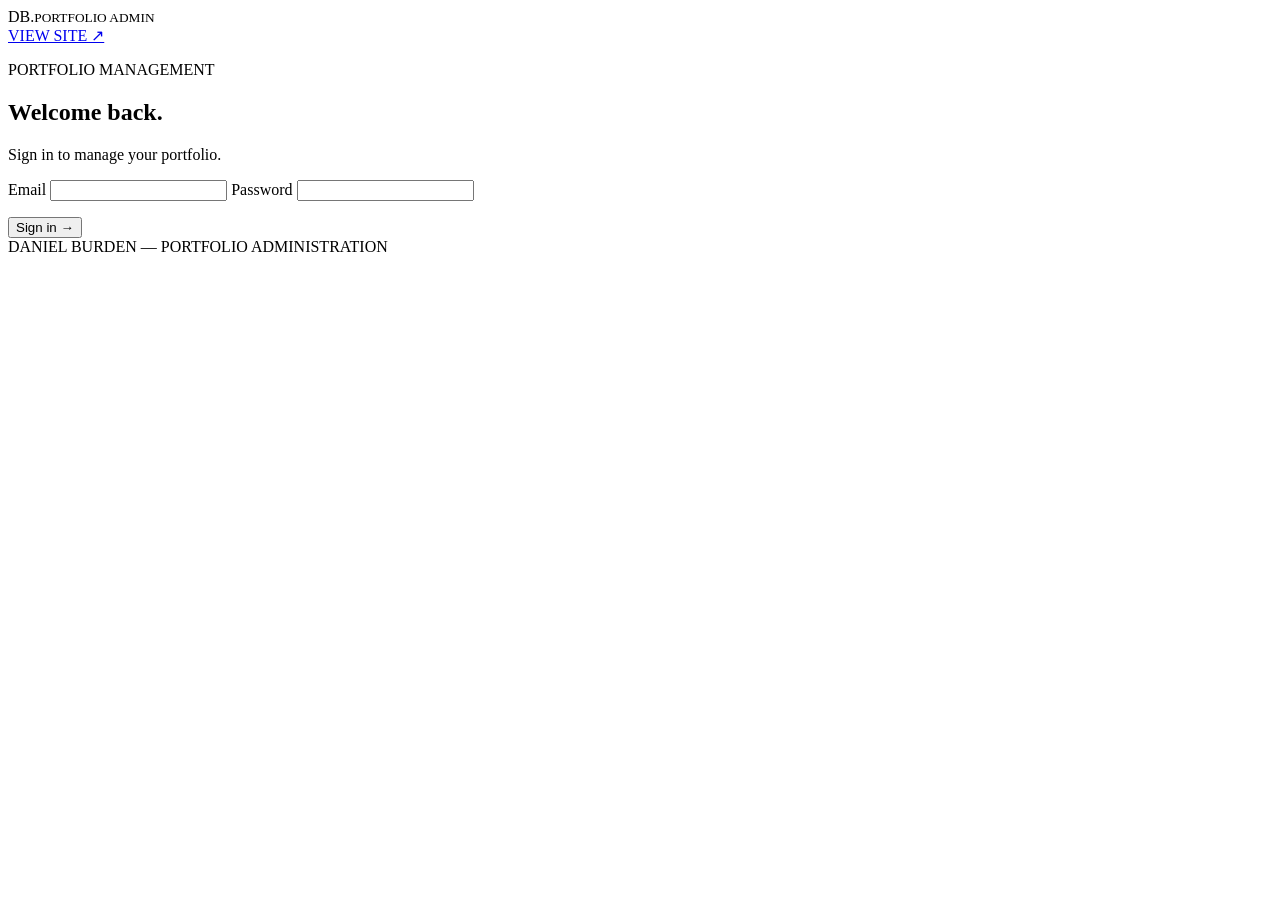
==== public/admin.html @ e2955ef0 "Add files via upload" ====
<!DOCTYPE html>
<html lang="en">
<head>
  <meta charset="UTF-8">
  <meta name="viewport" content="width=device-width, initial-scale=1.0">
  <title>Admin | Daniel Burden</title>
  <link rel="stylesheet" href="/admin.css">
  <style>
    .admin-toast {
      position: fixed;
      z-index: 9999;
      top: 22px;
      right: 22px;
      padding: 14px 22px;
      background: #267a43;
      color: white;
      font: 600 13px Arial, sans-serif;
      box-shadow: 0 8px 28px #0002;
      opacity: 0;
      transform: translateY(-12px);
      pointer-events: none;
      transition: opacity .25s, transform .25s;
    }
    .admin-toast.visible {
      opacity: 1;
      transform: translateY(0);
    }
    .about-admin-preview img {
      display: block;
      max-width: 220px;
      max-height: 220px;
      object-fit: cover;
      margin-top: 12px;
    }
    .banner-message-row {
      display: grid;
      grid-template-columns: 1fr auto;
      gap: 10px;
      margin: 10px 0;
      align-items: center;
    }
    .banner-message-row input {
      width: 100%;
    }
    .banner-message-row button {
      white-space: nowrap;
    }
    .banner-preview {
      padding: 16px;
      margin-top: 16px;
      text-align: center;
      font-weight: 600;
    }
    .colour-fields {
      display: grid;
      grid-template-columns: repeat(2, minmax(0, 1fr));
      gap: 18px;
    }
    .colour-fields input[type="color"] {
      display: block;
      width: 100%;
      min-height: 42px;
      margin-top: 8px;
    }
    .switch-label {
      display: flex;
      align-items: center;
      gap: 10px;
    }
    .switch-label input {
      width: auto;
    }
    @media(max-width:600px) {
      .banner-message-row {
        grid-template-columns: 1fr;
      }
      .colour-fields {
        grid-template-columns: 1fr;
      }
    }
  </style>
</head>
<body>
  <div class="shell">
    <header class="topbar">
      <div class="brand">DB<span>.</span><small>PORTFOLIO ADMIN</small></div>
      <a class="back" href="/">VIEW SITE ↗</a>
    </header>

    <main>
      <section id="auth-view" class="auth-wrap">
        <div class="auth-card">
          <p class="kicker">PORTFOLIO MANAGEMENT</p>
          <h1>Welcome back.</h1>
          <p class="sub">Sign in to manage your portfolio.</p>
          <form id="login-form">
            <label>Email
              <input type="email" name="email" autocomplete="username" required>
            </label>
            <label>Password
              <input type="password" name="password" autocomplete="current-password" required>
            </label>
            <p id="login-message" class="message"></p>
            <button class="primary" type="submit">Sign in <span>→</span></button>
          </form>
        </div>
      </section>

      <section id="dashboard" hidden>
        <div class="dash-heading">
          <div>
            <p class="kicker">PORTFOLIO MANAGEMENT</p>
            <h1>Dashboard.</h1>
          </div>
          <button id="logout-button" class="quiet" type="button">LOG OUT ↗</button>
        </div>

        <nav class="tabs">
          <button class="tab active" type="button" data-tab="content">Site Content</button>
          <button class="tab" type="button" data-tab="projects">Projects</button>
          <button class="tab" type="button" data-tab="skills">Skills</button>
          <button class="tab" type="button" data-tab="announcements">Announcement Banner</button>
        </nav>

        <section id="panel-content" class="panel">
          <div class="panel-title">
            <div>
              <p class="kicker">YOUR WEBSITE</p>
              <h2>Site content & branding</h2>
            </div>
            <button class="primary save" type="submit" form="content-form">Save changes →</button>
          </div>

          <form id="content-form" class="form-grid">
            <label>Name
              <input name="name">
            </label>
            <label>Eyebrow
              <input name="eyebrow">
            </label>
            <label class="wide">Hero title
              <input name="hero_title">
            </label>
            <label class="wide">Hero introduction
              <textarea name="hero_intro" rows="4"></textarea>
            </label>
            <label>About title
              <input name="about_title">
            </label>
            <label class="wide">About text
              <textarea name="about_text" rows="6"></textarea>
            </label>

            <div class="wide">
              <hr>
              <p class="kicker">ABOUT STATUS BUTTON</p>
              <h3>Current status</h3>
              <p class="sub">Add a small status button above your About heading. You can hide it whenever you like.</p>
            </div>

            <label>Show status button
              <select name="status_button_enabled">
                <option value="false">Hidden</option>
                <option value="true">Visible</option>
              </select>
            </label>

            <label>Small label
              <input name="status_button_label" maxlength="30" placeholder="Now">
            </label>

            <label class="wide">Button message
              <input name="status_button_text" maxlength="120" placeholder="Sound Designer & Deputy Sound 1, A Christmas Carol">
            </label>

            <label class="wide">Link URL (optional)
              <input name="status_button_url" type="text" maxlength="1000" placeholder="/projects/christmas-carol or https://...">
            </label>

            <div class="wide">
              <hr>
              <p class="kicker">ABOUT PHOTO</p>
              <h3>Your portrait</h3>
              <p class="sub">Upload a photograph to display on the left side of your About section. Upload another one any time to replace it.</p>
            </div>

            <label class="wide">About photo URL
              <input name="about_photo_url" type="url" placeholder="Your uploaded photo URL">
            </label>

            <label class="wide">Upload or replace About photo
              <input name="about_photo_file" type="file" accept="image/jpeg,image/png,image/webp,image/gif">
            </label>

            <div class="wide about-admin-preview" id="about-photo-admin-preview">
              <span class="sub">Your About photo preview will appear here.</span>
            </div>

            <div class="wide">
              <label>Availability status
                <select name="availability_status">
                  <option value="available">Available for opportunities</option>
                  <option value="not_accepting">Not accepting new clients</option>
                </select>
              </label>
            </div>

            <label>Contact title
              <input name="contact_title">
            </label>
            <label>Email
              <input name="email" type="email">
            </label>
            <label>Location
              <input name="location">
            </label>
            <label class="wide">Contact text
              <textarea name="contact_text" rows="3"></textarea>
            </label>

            <div class="wide">
              <div class="label-row">
                <span>Social links</span>
                <button id="add-social" class="text-button" type="button">+ Add social link</button>
              </div>
              <div id="social-editor"></div>
            </div>

            <div class="wide">
              <hr>
              <p class="kicker">YOUR BRAND</p>
              <h3>Logo & favicon</h3>
              <p class="sub">Your logo will appear across your website, including production pages. A favicon is the small icon displayed in browser tabs.</p>
            </div>

            <label class="wide">Logo image URL
              <input name="logo_url" type="url" placeholder="Upload a logo or enter an image URL">
            </label>
            <label class="wide">Upload logo
              <input name="logo_file" type="file" accept="image/png,image/jpeg,image/webp,image/svg+xml">
            </label>
            <div class="wide">
              <div id="logo-preview" class="branding-preview">
                <span class="sub">Logo preview will appear here.</span>
              </div>
            </div>

            <label class="wide">Favicon image URL
              <input name="favicon_url" type="url" placeholder="Upload a favicon or enter an image URL">
            </label>
            <label class="wide">Upload favicon
              <input name="favicon_file" type="file" accept="image/png,image/jpeg,image/webp,image/svg+xml,image/x-icon">
            </label>
            <div class="wide">
              <div id="favicon-preview" class="branding-preview">
                <span class="sub">Favicon preview will appear here.</span>
              </div>
            </div>

            <p id="content-status" class="form-status wide"></p>
          </form>
        </section>

        <section id="panel-projects" class="panel" hidden>
          <div class="panel-title">
            <div>
              <p class="kicker">YOUR WORK</p>
              <h2>Projects & productions</h2>
              <p class="sub">Manage your homepage projects and individual production pages.</p>
            </div>
            <button id="new-project" class="primary" type="button">+ Add project</button>
          </div>

          <div id="project-list" class="project-list"></div>

          <div id="project-editor" class="editor" hidden>
            <div class="panel-title">
              <div>
                <p class="kicker">PROJECT EDITOR</p>
                <h3 id="project-editor-title">Add project</h3>
              </div>
              <button id="cancel-project" class="quiet" type="button">CANCEL</button>
            </div>

            <form id="project-form">
              <input type="hidden" name="id">
              <label>Project title<input name="title" required></label>
              <label>Category<input name="category" required></label>
              <label>Project date<input name="project_date" type="date"></label>
              <label>Production URL slug
                <input name="slug" placeholder="e.g. les-miserables">
                <small class="sub">This creates a URL such as /projects/les-miserables. Leave blank to generate one from the title.</small>
              </label>
              <label>Venue<input name="venue" placeholder="Theatre or event venue"></label>
              <label>Your role<input name="role" placeholder="e.g. Lighting Designer"></label>
              <label class="wide">Description<textarea name="description" rows="6"></textarea></label>
              <label class="wide">Credits<textarea name="credits" rows="4" placeholder="Production team, creative credits and acknowledgements"></textarea></label>

              <div class="wide">
                <hr>
                <p class="kicker">FEATURED IMAGE</p>
                <p class="sub">This is the main image used on your homepage project card and at the top of the production page.</p>
              </div>
              <label class="wide">Featured image URL<input name="image_url" type="url"></label>
              <label class="wide">Upload featured image<input name="image_file" type="file" accept="image/jpeg,image/png,image/webp,image/gif"></label>
              <label class="wide">External project URL (optional)<input name="project_url" type="url"></label>

              <div class="wide">
                <hr>
                <p class="kicker">PRODUCTION GALLERY</p>
                <h3>Production photographs</h3>
                <p class="sub">Upload multiple photographs to create a gallery on the individual production page. Save the project first before adding gallery photos.</p>
              </div>
              <div id="gallery-editor" class="wide">
                <p class="sub">Save the project to manage its gallery.</p>
              </div>
              <div class="wide">
                <label>Upload gallery photographs
                  <input name="gallery_files" type="file" accept="image/jpeg,image/png,image/webp,image/gif" multiple>
                </label>
                <button id="upload-gallery-photos" class="quiet" type="button" disabled>Upload selected photographs</button>
              </div>
              <p id="project-status" class="form-status wide"></p>
              <button class="primary" type="submit">Save project →</button>
            </form>
          </div>
        </section>

        <section id="panel-skills" class="panel" hidden>
          <div class="panel-title">
            <div>
              <p class="kicker">YOUR EXPERTISE</p>
              <h2>Skills</h2>
            </div>
            <button id="new-skill" class="primary" type="button">+ Add skill</button>
          </div>

          <div id="skills-list" class="project-list">
            <p class="sub">Loading skills...</p>
          </div>

          <div id="skill-editor" class="editor" hidden>
            <div class="panel-title">
              <h3 id="skill-editor-title">Add skill</h3>
              <button id="cancel-skill" class="quiet" type="button">CANCEL</button>
            </div>
            <form id="skill-form">
              <input type="hidden" name="id">
              <label>Skill name<input name="name" required></label>
              <label>Category
                <select name="category" required>
                  <option value="Lighting">Lighting</option>
                  <option value="Sound">Sound</option>
                  <option value="Technical">Technical</option>
                  <option value="Production">Production</option>
                </select>
              </label>
              <label class="wide">Description<textarea name="description" rows="3"></textarea></label>
              <label>Experience level (optional)
                <select name="experience_level">
                  <option value="">Not specified</option>
                  <option value="Beginner">Beginner</option>
                  <option value="Developing">Developing</option>
                  <option value="Experienced">Experienced</option>
                  <option value="Advanced">Advanced</option>
                </select>
              </label>
              <label class="wide">Image URL (optional)<input name="image_url" type="url"></label>
              <label class="wide">Upload skill image<input name="image_file" type="file" accept="image/jpeg,image/png,image/webp,image/gif"></label>
              <label>
                <span class="label-row">Visible on website</span>
                <input name="is_visible" type="checkbox" checked>
              </label>
              <p id="skill-status" class="form-status"></p>
              <button class="primary" type="submit">Save skill →</button>
            </form>
          </div>
        </section>

        <section id="panel-announcements" class="panel" hidden>
          <div class="panel-title">
            <div>
              <p class="kicker">HOMEPAGE ANNOUNCEMENTS</p>
              <h2>Rolling announcement banner</h2>
              <p class="sub">Add messages that rotate across the top of your public website.</p>
            </div>
          </div>

          <form id="announcement-form" class="form-grid">
            <label class="wide switch-label">
              <input type="checkbox" name="banner_enabled">
              Show announcement banner
            </label>

            <div class="wide">
              <div class="label-row">
                <span>Messages</span>
                <button id="add-banner-message" class="text-button" type="button">+ Add message</button>
              </div>
              <div id="banner-message-list"></div>
            </div>

            <div class="wide">
              <hr>
              <p class="kicker">BANNER DESIGN</p>
            </div>

            <div class="wide colour-fields">
              <label>Background colour
                <input type="color" name="banner_background" value="#20211e">
              </label>
              <label>Text colour
                <input type="color" name="banner_text_colour" value="#ffffff">
              </label>
            </div>

            <label class="wide">Message rotation speed
              <select name="banner_speed">
                <option value="4">Fast</option>
                <option value="7" selected>Normal</option>
                <option value="11">Slow</option>
                <option value="15">Very slow</option>
              </select>
            </label>

            <div class="wide">
              <p class="sub">Preview</p>
              <div id="banner-preview" class="banner-preview">
                Your announcement will appear here
              </div>
            </div>

            <p id="announcement-status" class="form-status wide"></p>
            <button class="primary wide" type="submit">Save announcement banner →</button>
          </form>
        </section>
      </section>
    </main>

    <footer class="dash-footer">
      <span>DANIEL BURDEN — PORTFOLIO</span>
      <span>ADMINISTRATION</span>
    </footer>
  </div>

  <div id="admin-toast" class="admin-toast" role="status" aria-live="polite">Changes saved</div>
  <script src="/admin.js" defer></script>
</body>
</html>
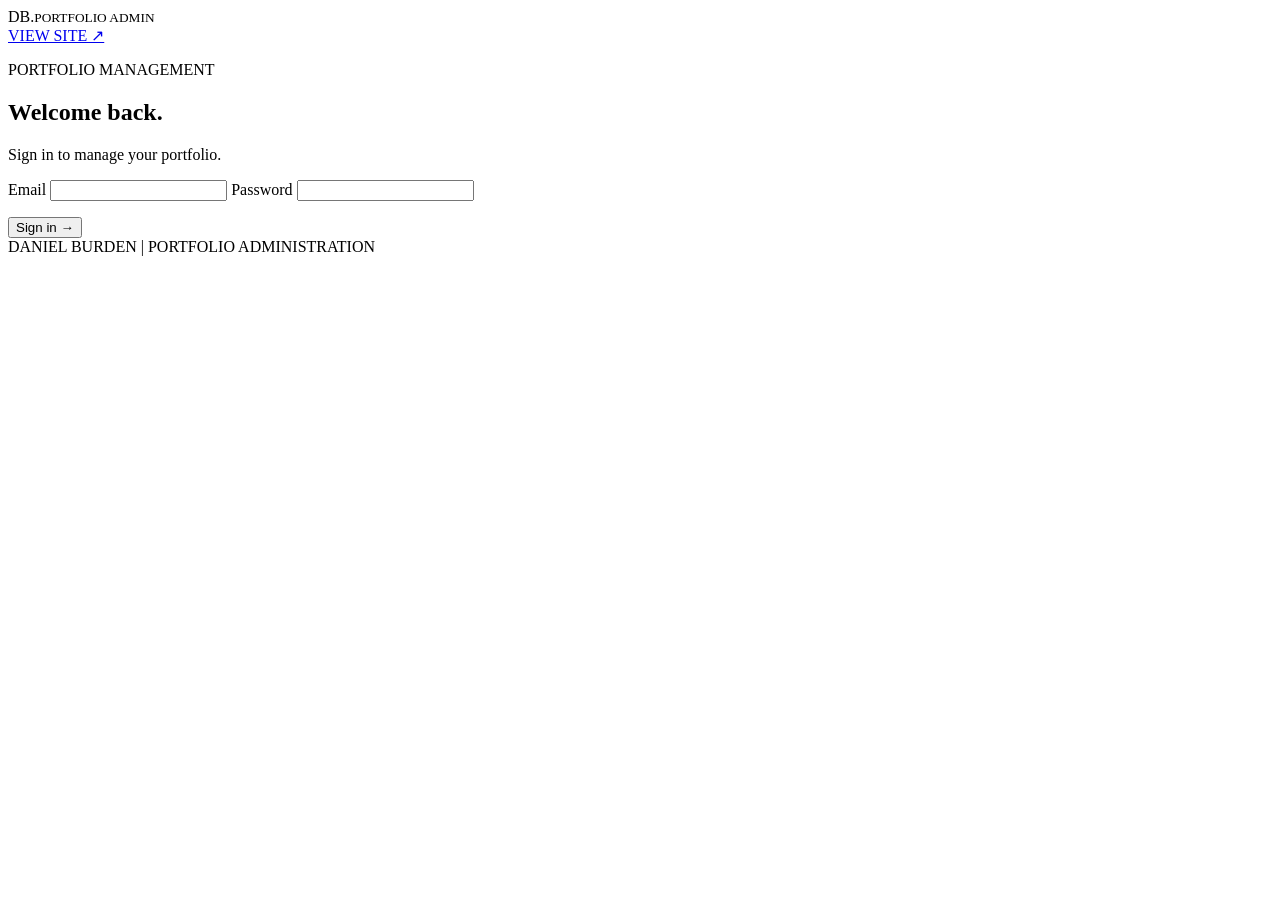
==== commit 305ab558: "Add files via upload" ====
--- a/public/admin.html
+++ b/public/admin.html
@@ -120,6 +120,7 @@
           <button class="tab active" type="button" data-tab="content">Site Content</button>
           <button class="tab" type="button" data-tab="projects">Projects</button>
           <button class="tab" type="button" data-tab="skills">Skills</button>
+          <button class="tab" type="button" data-tab="education">Education</button>
           <button class="tab" type="button" data-tab="announcements">Announcement Banner</button>
         </nav>
 
@@ -378,6 +379,37 @@
           </div>
         </section>
 
+        <section id="panel-education" class="panel" hidden>
+          <div class="panel-title">
+            <div>
+              <p class="kicker">YOUR BACKGROUND</p>
+              <h2>Education</h2>
+              <p class="sub">Manage the qualifications shown in the Education view on your website.</p>
+            </div>
+            <button id="new-education" class="primary" type="button">+ Add qualification</button>
+          </div>
+          <div id="education-list-admin" class="project-list">
+            <p class="sub">Loading education...</p>
+          </div>
+          <div id="education-editor" class="editor" hidden>
+            <div class="panel-title">
+              <div><p class="kicker">EDUCATION EDITOR</p><h3 id="education-editor-title">Add qualification</h3></div>
+              <button id="cancel-education" class="quiet" type="button">CANCEL</button>
+            </div>
+            <form id="education-form">
+              <input type="hidden" name="id">
+              <label>Qualification<input name="qualification" required maxlength="160" placeholder="Production Arts (Technical)"></label>
+              <label>Institution<input name="institution" required maxlength="160" placeholder="BOA Stage and Screen"></label>
+              <label>Start date<input name="start_date" placeholder="e.g. September 2024"></label>
+              <label>End date<input name="end_date" placeholder="e.g. Currently studying"></label>
+              <label class="wide">Description<textarea name="description" rows="4" maxlength="1200" placeholder="A short description of your course or studies"></textarea></label>
+              <label><span class="label-row">Visible on website</span><input name="is_visible" type="checkbox" checked></label>
+              <p id="education-status" class="form-status"></p>
+              <button class="primary" type="submit">Save qualification →</button>
+            </form>
+          </div>
+        </section>
+
         <section id="panel-announcements" class="panel" hidden>
           <div class="panel-title">
             <div>
@@ -439,7 +471,7 @@
     </main>
 
     <footer class="dash-footer">
-      <span>DANIEL BURDEN — PORTFOLIO</span>
+      <span>DANIEL BURDEN | PORTFOLIO</span>
       <span>ADMINISTRATION</span>
     </footer>
   </div>
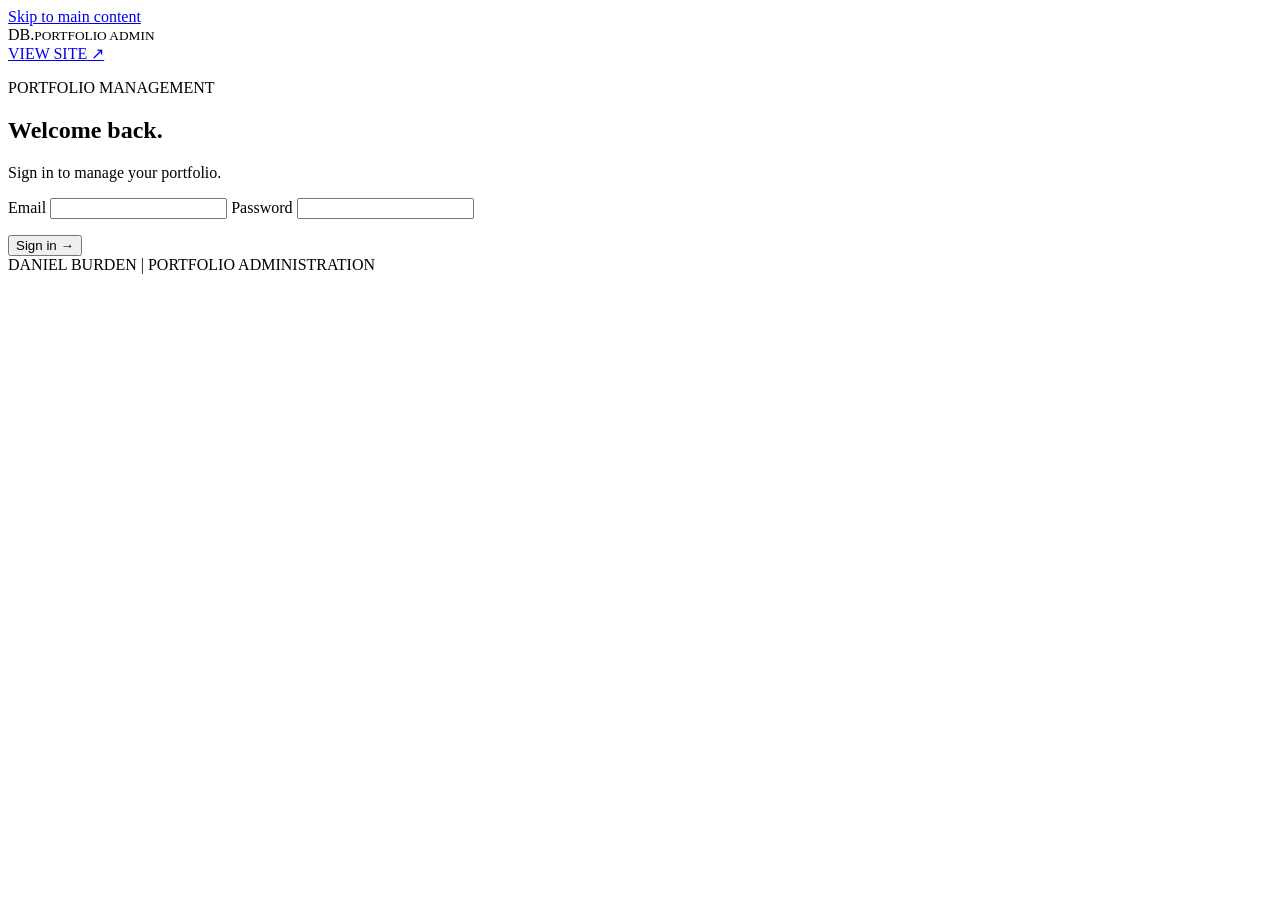
==== commit 8bb25305: "Add admin skip navigation and favicon" ====
--- a/public/admin.html
+++ b/public/admin.html
@@ -5,7 +5,8 @@
   <meta charset="UTF-8">
   <meta name="viewport" content="width=device-width, initial-scale=1.0">
   <title>Admin | Daniel Burden</title>
-  <link rel="stylesheet" href="/admin.css">
+  <link rel="icon" type="image/svg+xml" href="/favicon.svg">
+  <link rel="stylesheet" href="/admin.css?v=20261126-quality-pass3">
   <style>
     .admin-toast {
       position: fixed;
@@ -82,13 +83,14 @@
   </style>
 </head>
 <body>
+  <a class="skip-link" href="#admin-main">Skip to main content</a>
   <div class="shell">
     <header class="topbar">
       <div class="brand">DB<span>.</span><small>PORTFOLIO ADMIN</small></div>
       <a class="back" href="/">VIEW SITE ↗</a>
     </header>
 
-    <main>
+    <main id="admin-main">
       <section id="auth-view" class="auth-wrap">
         <div class="auth-card">
           <p class="kicker">PORTFOLIO MANAGEMENT</p>
@@ -122,6 +124,8 @@
           <button class="tab" type="button" data-tab="skills">Skills</button>
           <button class="tab" type="button" data-tab="education">Education</button>
           <button class="tab" type="button" data-tab="announcements">Announcement Banner</button>
+          <button class="tab" type="button" data-tab="labels">Page Text &amp; Sections</button>
+          <button class="tab" type="button" data-tab="account">Account</button>
         </nav>
 
         <section id="panel-content" class="panel">
@@ -295,6 +299,7 @@
               </label>
               <label>Venue<input name="venue" placeholder="Theatre or event venue"></label>
               <label>Your role<input name="role" placeholder="e.g. Lighting Designer"></label>
+              <label class="wide switch-label"><input name="is_visible" type="checkbox" checked> Show this project on my website (untick to keep it as a hidden draft)</label>
               <label class="wide">Description<textarea name="description" rows="6"></textarea></label>
               <label class="wide">Credits<textarea name="credits" rows="4" placeholder="Production team, creative credits and acknowledgements"></textarea></label>
 
@@ -350,12 +355,8 @@
               <input type="hidden" name="id">
               <label>Skill name<input name="name" required></label>
               <label>Category
-                <select name="category" required>
-                  <option value="Lighting">Lighting</option>
-                  <option value="Sound">Sound</option>
-                  <option value="Technical">Technical</option>
-                  <option value="Production">Production</option>
-                </select>
+                <input name="category" required list="skill-categories" maxlength="50" placeholder="e.g. Lighting, Sound, Stage Management">
+                <datalist id="skill-categories"></datalist>
               </label>
               <label class="wide">Description<textarea name="description" rows="3"></textarea></label>
               <label>Experience level (optional)
@@ -410,6 +411,47 @@
           </div>
         </section>
 
+        <section id="panel-labels" class="panel" hidden>
+          <div class="panel-title">
+            <div>
+              <p class="kicker">EVERY WORD ON YOUR SITE</p>
+              <h2>Page text &amp; sections</h2>
+              <p class="sub">Change any heading, button or label, and show or hide whole sections. The grey text shows the current default. Leave a box empty to use it. Type | where you want a line break.</p>
+            </div>
+            <button class="primary save" type="submit" form="labels-form">Save changes →</button>
+          </div>
+          <form id="labels-form" class="form-grid">
+            <div id="labels-fields" class="wide form-grid"></div>
+            <p id="labels-status" class="form-status wide"></p>
+            <button id="reset-labels" class="quiet" type="button">Clear all text boxes (restore defaults)</button>
+          </form>
+        </section>
+
+        <section id="panel-account" class="panel" hidden>
+          <div class="panel-title">
+            <div>
+              <p class="kicker">SECURITY</p>
+              <h2>Your account</h2>
+              <p class="sub">Change the email and password you use to sign in here. Changing your password signs you out on other devices.</p>
+            </div>
+          </div>
+          <form id="email-form" class="form-grid">
+            <div class="wide"><h3>Sign-in email</h3></div>
+            <label>New sign-in email<input name="email" type="email" required autocomplete="username"></label>
+            <label>Current password<input name="current_password" type="password" required autocomplete="current-password"></label>
+            <p id="email-status" class="form-status wide"></p>
+            <button class="primary" type="submit">Update email →</button>
+          </form>
+          <form id="password-form" class="form-grid">
+            <div class="wide"><hr><h3>Password</h3></div>
+            <label>Current password<input name="current_password" type="password" required autocomplete="current-password"></label>
+            <label>New password (12+ characters)<input name="new_password" type="password" required minlength="12" maxlength="200" autocomplete="new-password"></label>
+            <label>Confirm new password<input name="confirm_password" type="password" required minlength="12" maxlength="200" autocomplete="new-password"></label>
+            <p id="password-status" class="form-status wide"></p>
+            <button class="primary" type="submit">Update password →</button>
+          </form>
+        </section>
+
         <section id="panel-announcements" class="panel" hidden>
           <div class="panel-title">
             <div>
@@ -477,6 +519,6 @@
   </div>
 
   <div id="admin-toast" class="admin-toast" role="status" aria-live="polite">Changes saved</div>
-  <script src="/admin.js" defer></script>
+  <script src="/admin.js?v=20261126-quality-pass3" defer></script>
 </body>
 </html>
